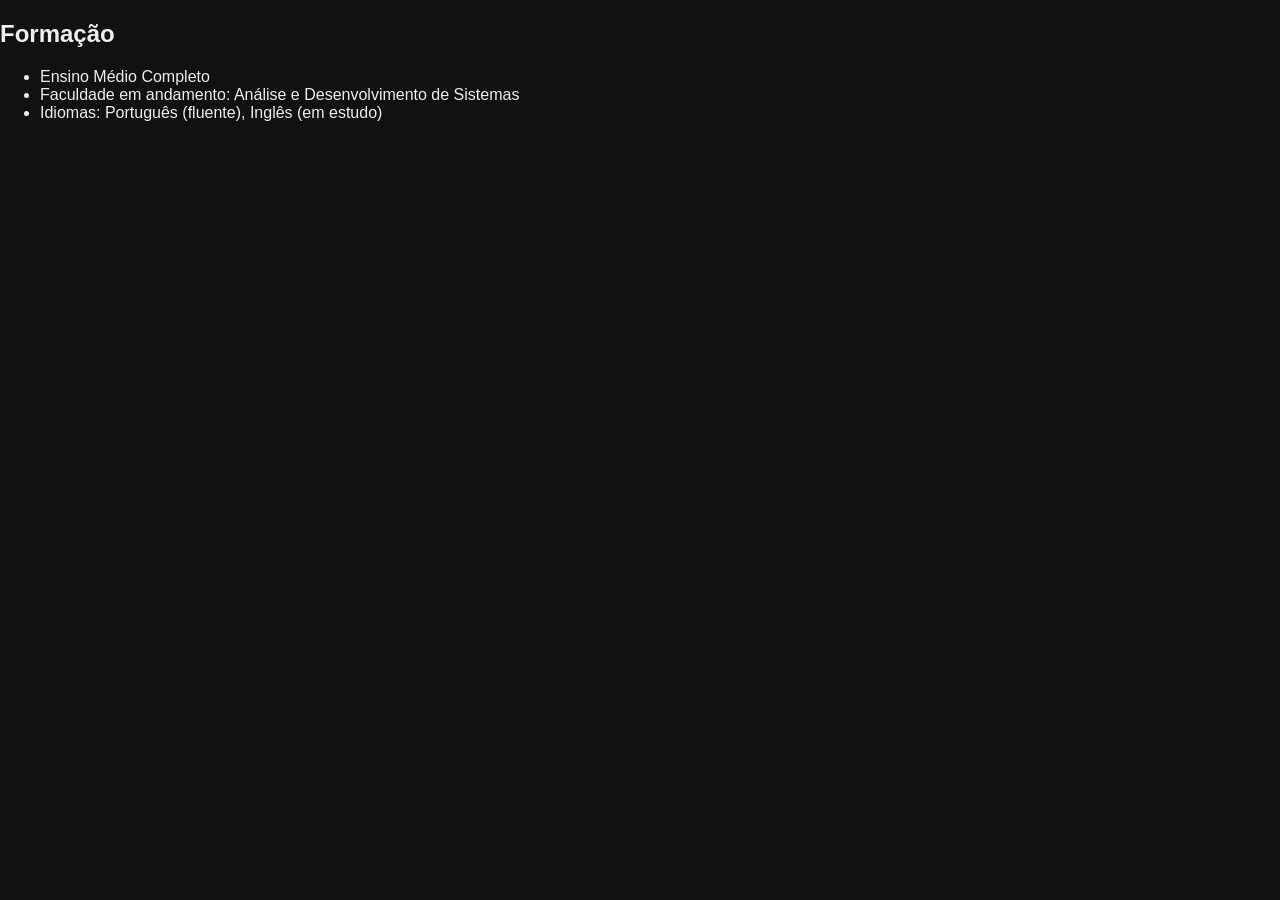
==== formacao.html @ 68a778d4 "adicionando arquivos e tirando os acentos" ====
<!DOCTYPE html>
<html lang="pt-br">
<head>
  <meta charset="UTF-8">
  <title>Sobre mim - Michel André</title>
  <link rel="stylesheet" href="style.css">
  <script src="script.js" defer></script>
</head>
<body>

    <main>
  <h2>Formação</h2>
  <ul>
    <li>Ensino Médio Completo</li>
    <li>Faculdade em andamento: Análise e Desenvolvimento de Sistemas</li>
    <li>Idiomas: Português (fluente), Inglês (em estudo)</li>
  </ul>
</main>



</body>
</html>
---- style.css ----
body {
  font-family: Arial, sans-serif;
  background-color: #111;
  color: #eee;
  margin: 0;
}

header {
  background-color: #222;
  padding: 10px;
}

nav ul {
  list-style: none;
  display: flex;
  gap: 20px;
}

nav a {
  color: #0f0; /* verde */
  text-decoration: none;
}

button {
  background: #0f0;
  border: none;
  padding: 5px 10px;
  cursor: pointer;
}

.light-theme {
  background-color: #f0f0f0;
  color: #222;
}

.light-theme nav a {
  color: #006400; /* verde escuro */
}
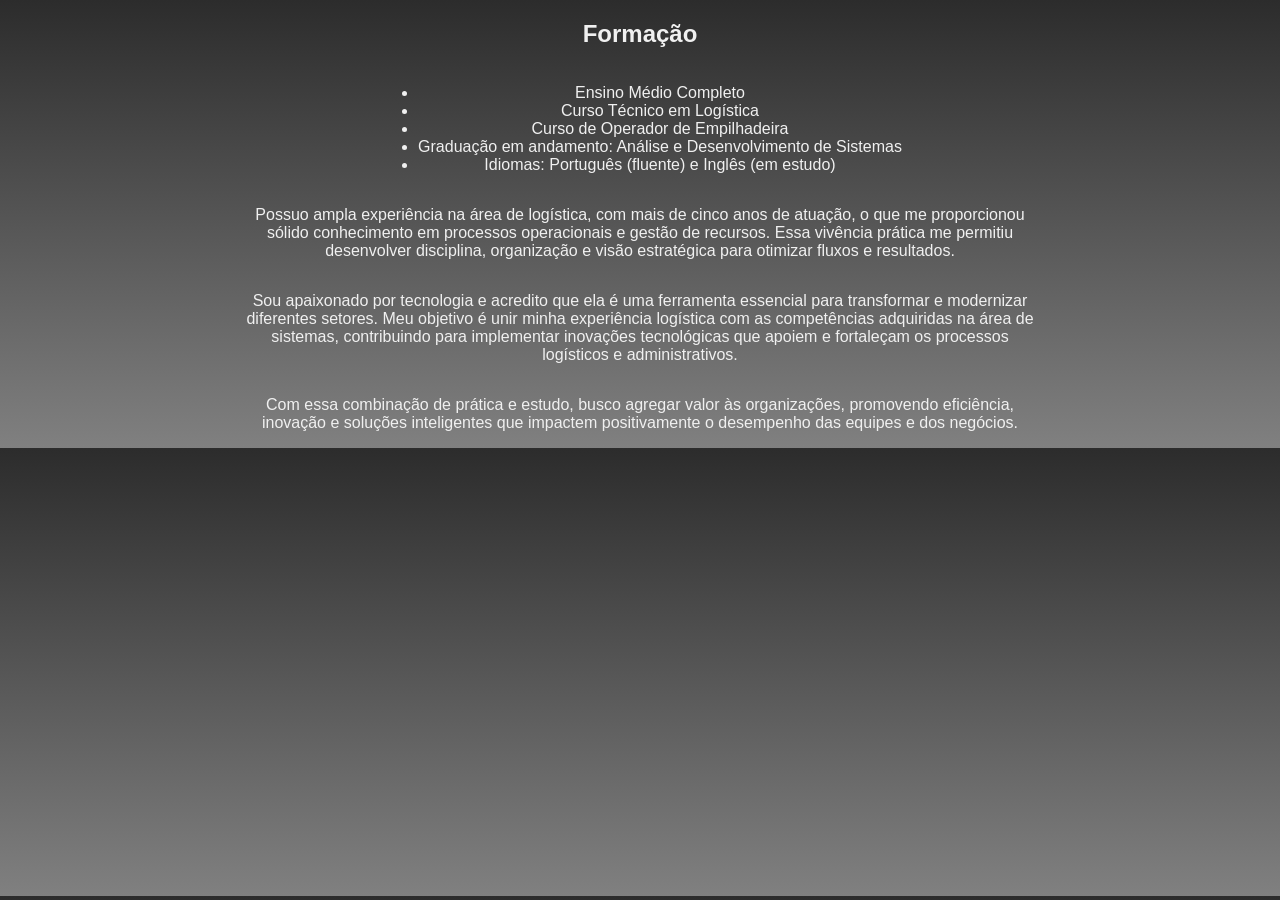
==== commit 7b3a5919: "novas alterações arquivos" ====
--- a/formacao.html
+++ b/formacao.html
@@ -8,13 +8,21 @@
 </head>
 <body>
 
-    <main>
+<main>
   <h2>Formação</h2>
   <ul>
     <li>Ensino Médio Completo</li>
-    <li>Faculdade em andamento: Análise e Desenvolvimento de Sistemas</li>
-    <li>Idiomas: Português (fluente), Inglês (em estudo)</li>
+    <li>Curso Técnico em Logística</li>
+    <li>Curso de Operador de Empilhadeira</li>
+    <li>Graduação em andamento: Análise e Desenvolvimento de Sistemas</li>
+    <li>Idiomas: Português (fluente) e Inglês (em estudo)</li>
   </ul>
+
+  <p>Possuo ampla experiência na área de logística, com mais de cinco anos de atuação, o que me proporcionou sólido conhecimento em processos operacionais e gestão de recursos. Essa vivência prática me permitiu desenvolver disciplina, organização e visão estratégica para otimizar fluxos e resultados.</p>
+
+  <p>Sou apaixonado por tecnologia e acredito que ela é uma ferramenta essencial para transformar e modernizar diferentes setores. Meu objetivo é unir minha experiência logística com as competências adquiridas na área de sistemas, contribuindo para implementar inovações tecnológicas que apoiem e fortaleçam os processos logísticos e administrativos.</p>
+
+  <p>Com essa combinação de prática e estudo, busco agregar valor às organizações, promovendo eficiência, inovação e soluções inteligentes que impactem positivamente o desempenho das equipes e dos negócios.</p>
 </main>
 
 
--- a/style.css
+++ b/style.css
@@ -1,38 +1,62 @@
+/* Fundo em degradê cinza */
 body {
+  margin: 0;
   font-family: Arial, sans-serif;
-  background-color: #111;
-  color: #eee;
-  margin: 0;
+  background: linear-gradient(to bottom, #2c2c2c, #808080); /* preto → cinza */
+  color: #f0f0f0;
+  display: flex;
+  flex-direction: column;
+  align-items: center; /* centraliza horizontalmente */
 }
 
+/* Cabeçalho e menu */
 header {
-  background-color: #222;
-  padding: 10px;
+  width: 100%;
+  background-color: #1a1a1a;
+  padding: 10px 0;
+  text-align: center; /* centraliza o conteúdo dentro do header */
 }
 
 nav ul {
   list-style: none;
-  display: flex;
+  display: inline-flex;
   gap: 20px;
+  margin: 0;
+  padding: 0;
 }
 
-nav a {
-  color: #0f0; /* verde */
+nav ul li a {
+  color: #f0f0f0;
   text-decoration: none;
+  font-weight: bold;
 }
 
-button {
-  background: #0f0;
-  border: none;
-  padding: 5px 10px;
-  cursor: pointer;
+nav ul li a:hover {
+  color: #b0b0b0;
 }
 
-.light-theme {
-  background-color: #f0f0f0;
-  color: #222;
+/* Botão de alternar tema */
+#toggleTheme {
+  background-color: #333;
+  color: #f0f0f0;
+  border: none;
+  padding: 8px 12px;
+  cursor: pointer;
+  margin-top: 10px;
 }
 
-.light-theme nav a {
-  color: #006400; /* verde escuro */
+#toggleTheme:hover {
+  background-color: #555;
 }
+
+/* Conteúdo principal centralizado */
+main {
+  flex: 1; /* ocupa o espaço disponível */
+  display: flex;
+  flex-direction: column;
+  justify-content: center; /* centraliza verticalmente */
+  align-items: center;     /* centraliza horizontalmente */
+  text-align: center;
+  width: 80%;
+  max-width: 800px;
+}
